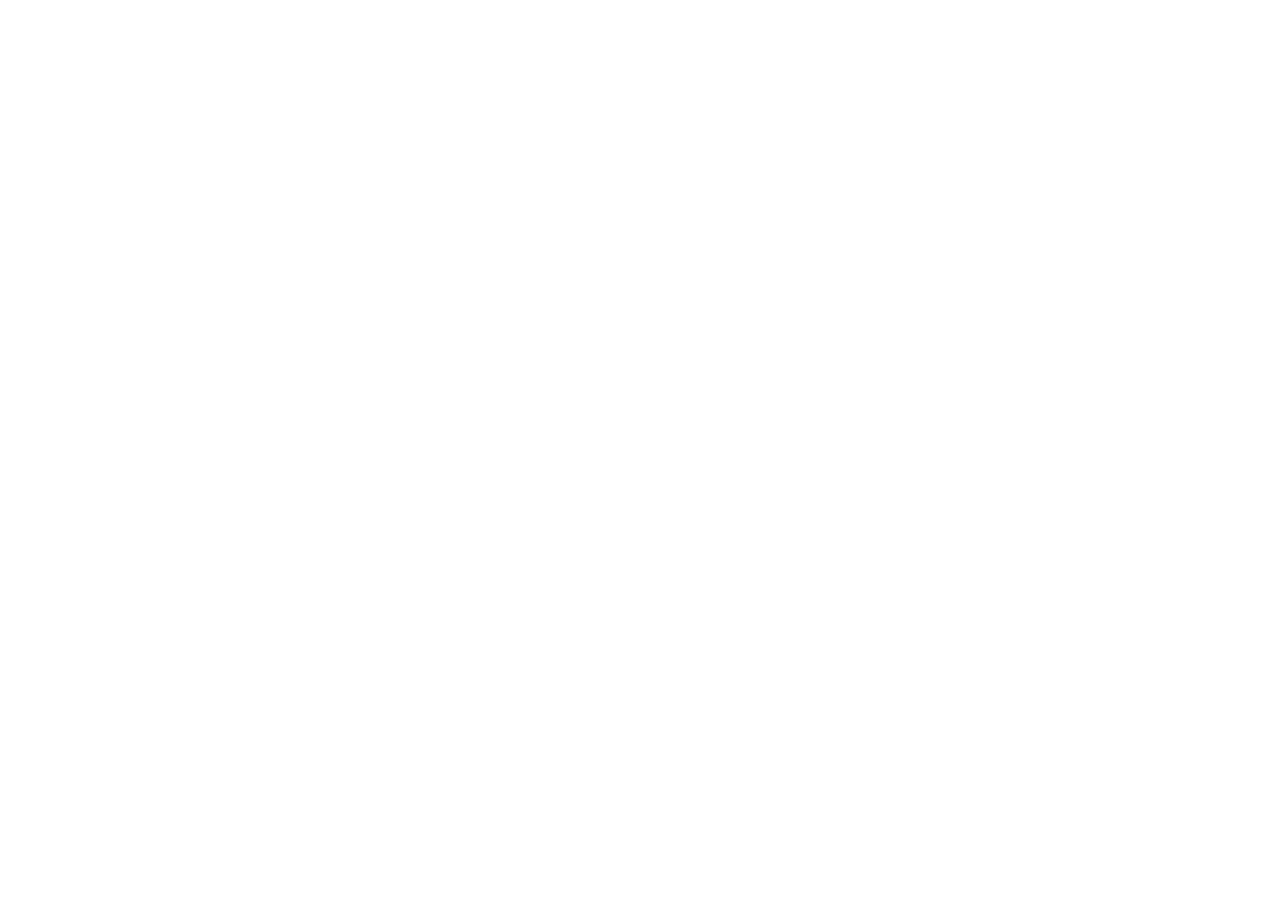
==== src/main/resources/templates/perfil.html @ 7d501b85 "Usando el objeto model para pasar datos a la vista" ====
<!DOCTYPE html>
<html xmlns:th="http://www.thymealef.org">
<head>
<meta charset="UTF-8">
<title th:text="${titulo}"></title>
</head>
<body>
	<h1 th:text="${titulo}"></h1>
	<span th:text="${usuario.nombre}"></span>
	<span th:text="${usuario.apellido}"></span>
	
</body>
</html>
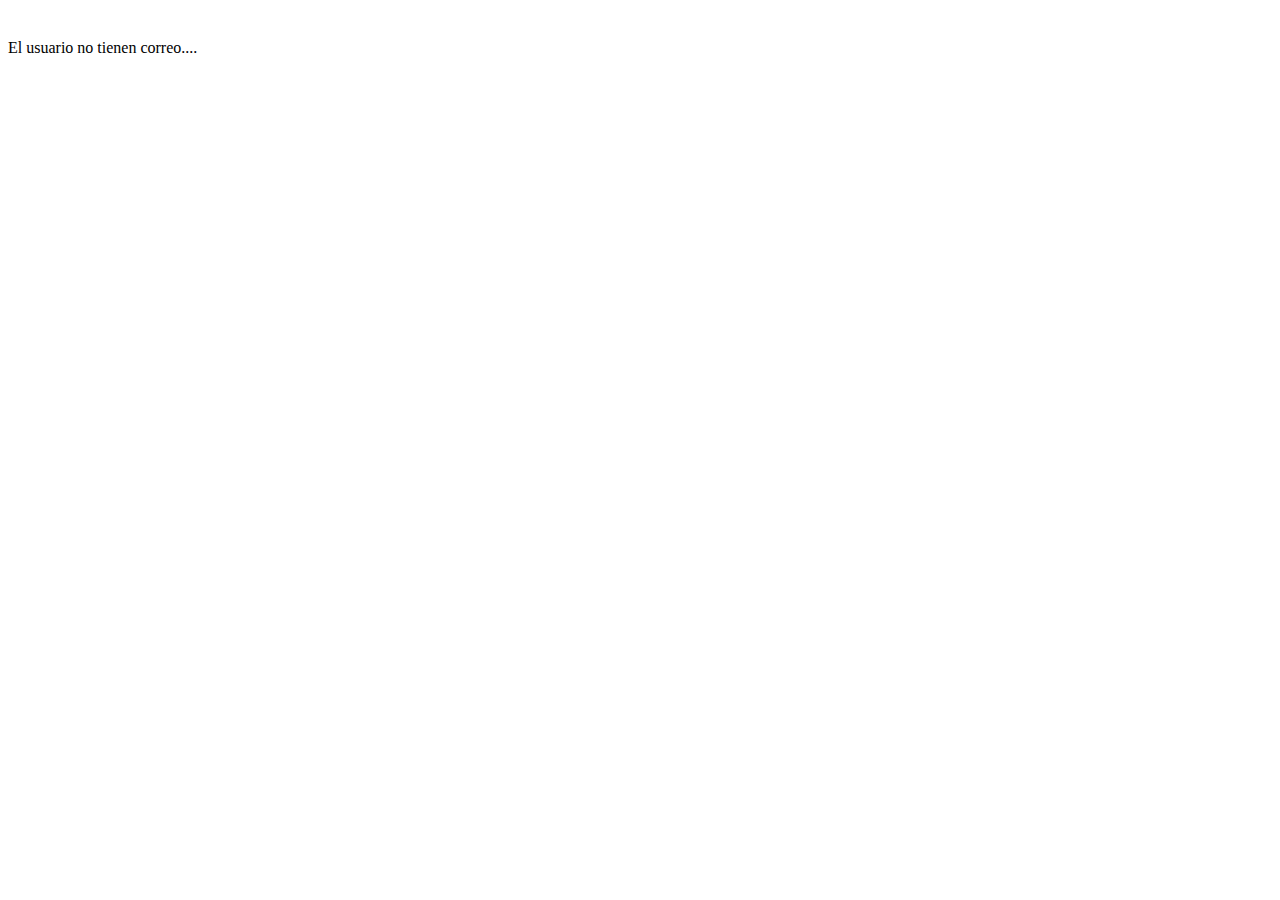
==== commit 33cf681c: "th:if: ejemplo de uso de la directiva if en thymeleaf" ====
--- a/src/main/resources/templates/perfil.html
+++ b/src/main/resources/templates/perfil.html
@@ -8,6 +8,8 @@
 	<h1 th:text="${titulo}"></h1>
 	<span th:text="${usuario.nombre}"></span>
 	<span th:text="${usuario.apellido}"></span>
-	
+	<br>
+	<span th:if="${usuario.email}" th:text="${usuario.email}"></span>	
+	<span th:if="${usuario.email == null}">El usuario no tienen correo....</span>	
 </body>
 </html>